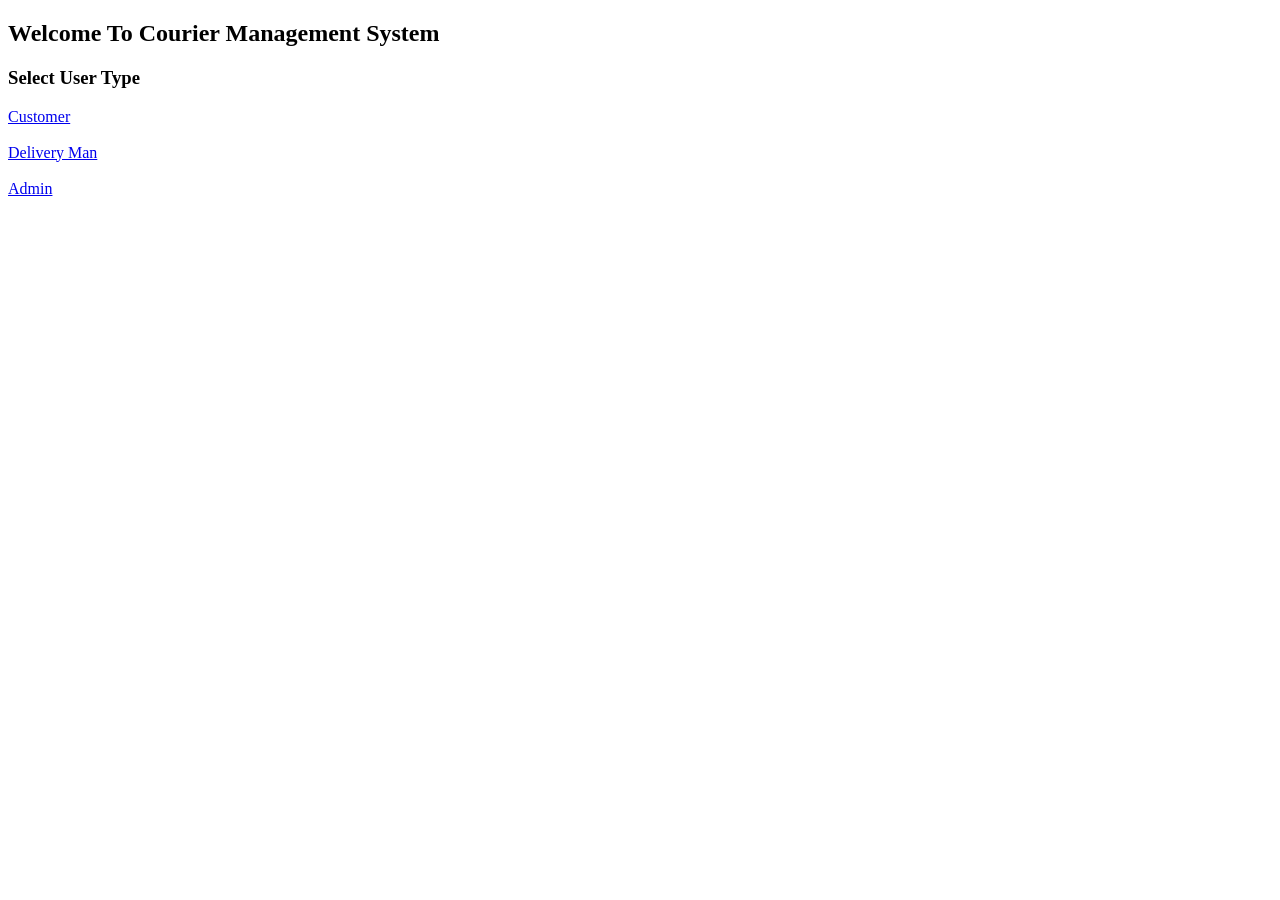
==== index.html @ 8a91e858 "c" ====
<!DOCTYPE html>
<html>
<head>
<title>Courier Management System</title>
</head>
<body>
<h2>Welcome To Courier Management System</h2>
<div class="dashboard">
<h3>Select User Type</h3>
<a class="back-btn" href="customer/login.html">Customer</a>
<br><br>
<a class="back-btn" href="deliveryman/login.html">Delivery Man</a>
<br><br>
<a class="back-btn" href="admin/login.html">Admin</a>
</div>
</body>
</html>
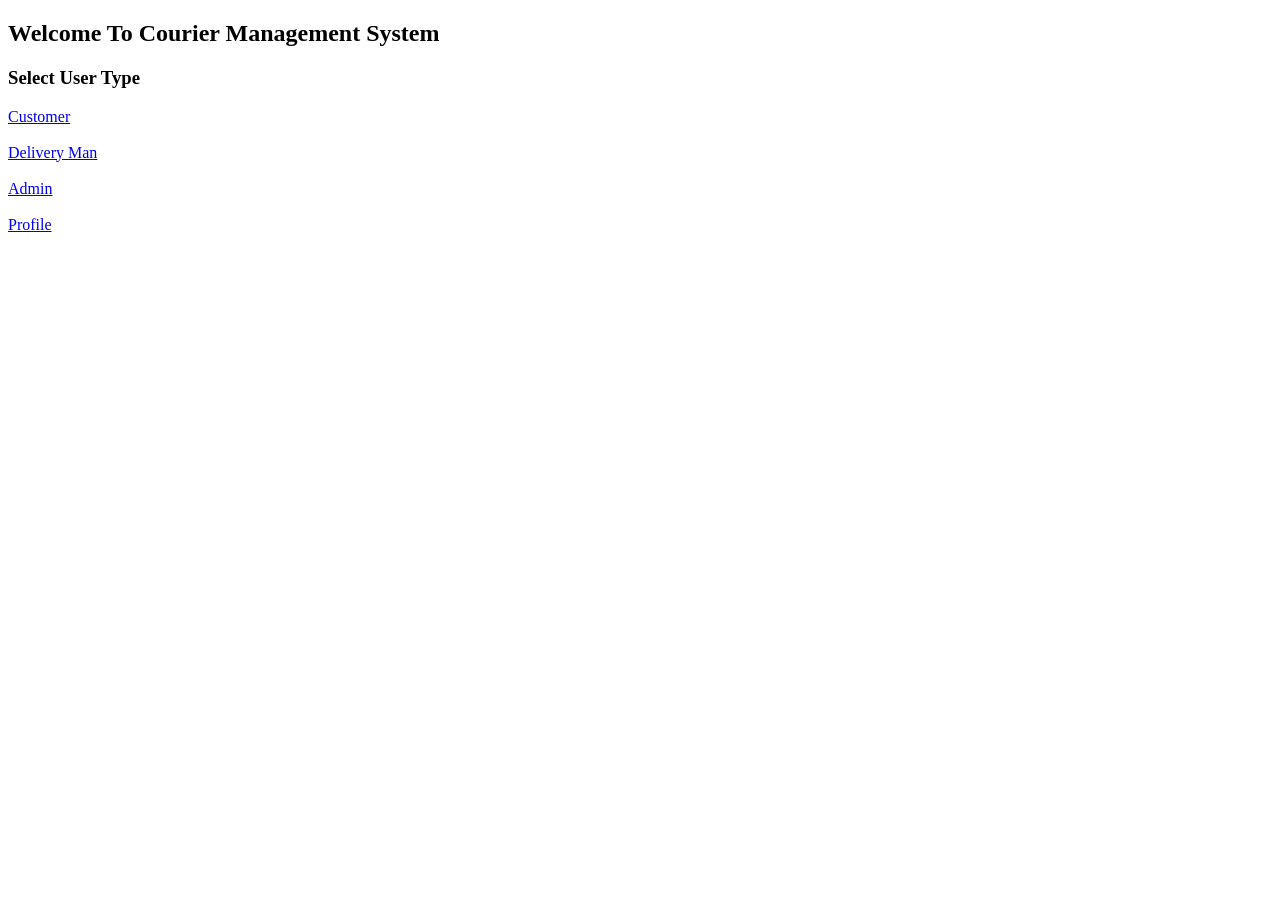
==== commit 0aee6cce: "Mahabub" ====
--- a/index.html
+++ b/index.html
@@ -12,6 +12,8 @@
 <a class="back-btn" href="deliveryman/login.html">Delivery Man</a>
 <br><br>
 <a class="back-btn" href="admin/login.html">Admin</a>
+<br><br>
+<a class="back-btn" href="profile/view_profile.php">Profile</a>
 </div>
 </body>
 </html>
